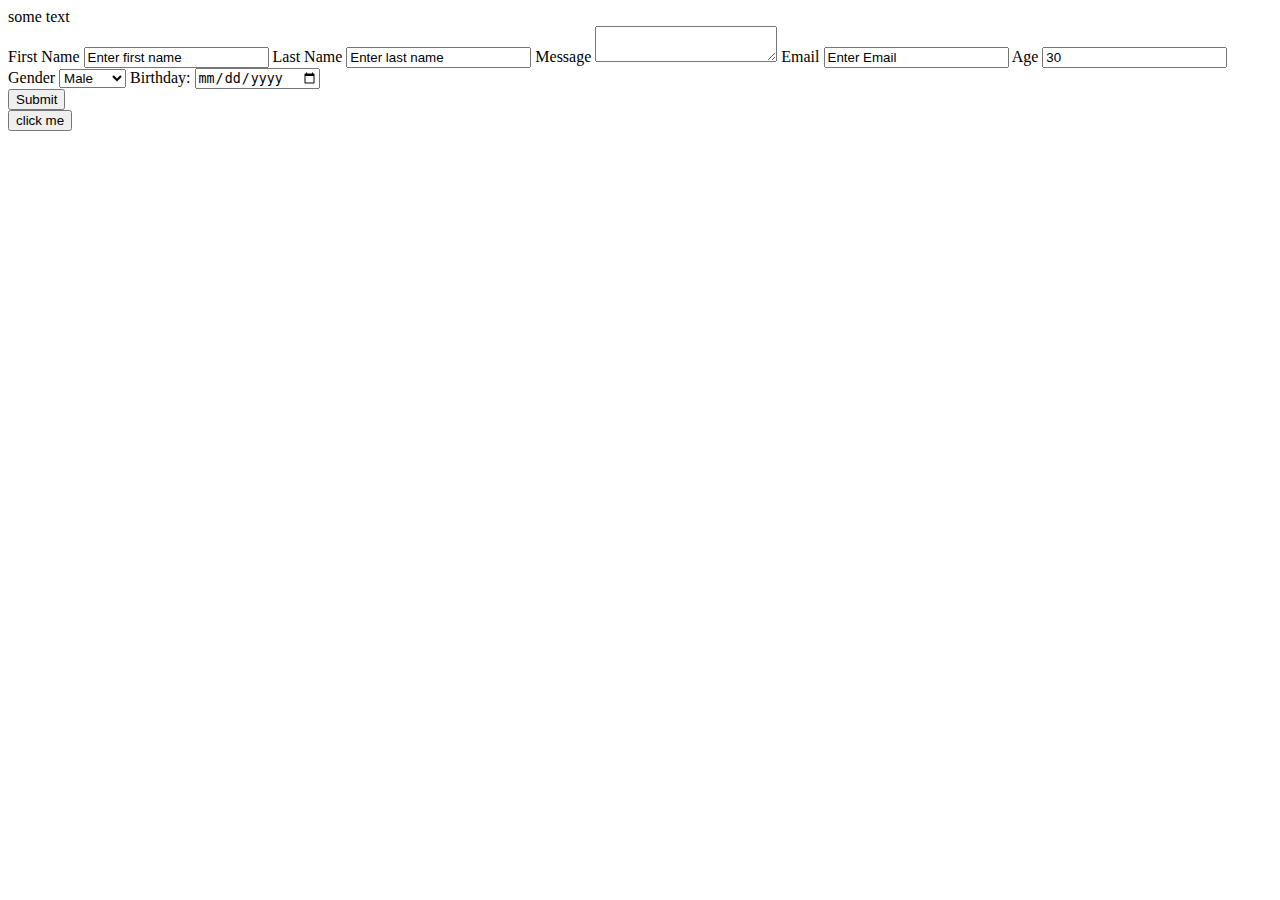
==== contact.html @ 7f5f6a22 "fixed css nav bar and box 1 color" ====
<!DOCTYPE html>
<html>
    <head>
            <link rel="stylesheet" type="text/css" href=" C:\Users\rossj\OneDrive\Documents\test projects\Basic-Portfolio\assets\css\style.css ">
        some text
    </head>
<!--Forms-->
<form class="my-form">
        <div class="form-group"> 

    <form action="process.php" method="POST">

        <label>First Name</label>
             <input type="text" name="firstName" value="Enter first name">
 
        <label>Last Name</label>
               <input type="text" name="lastName" value="Enter last name">
 
    
         
         <label>Message</label>
             <textarea name="message"></textarea>

        <label>Email</label>
            <input type="email" name="email" value="Enter Email">
          
        <label>Age</label>
            <input type="number" name="age" value="30">

        <label>Gender</label>
            <select name="gender">
                 <option value="male">Male</option>
                    <option value="female">Female</option>
                        <option value="Other">Other</option>
                            </select>
             
         <label>Birthday:</label>
                <input type="date" name="birthday">
 
                <div><input class="button" type="submit" name="submit" value="Submit"></div>
                <!--button use java script-->

                      <button>click me</button>

</html>
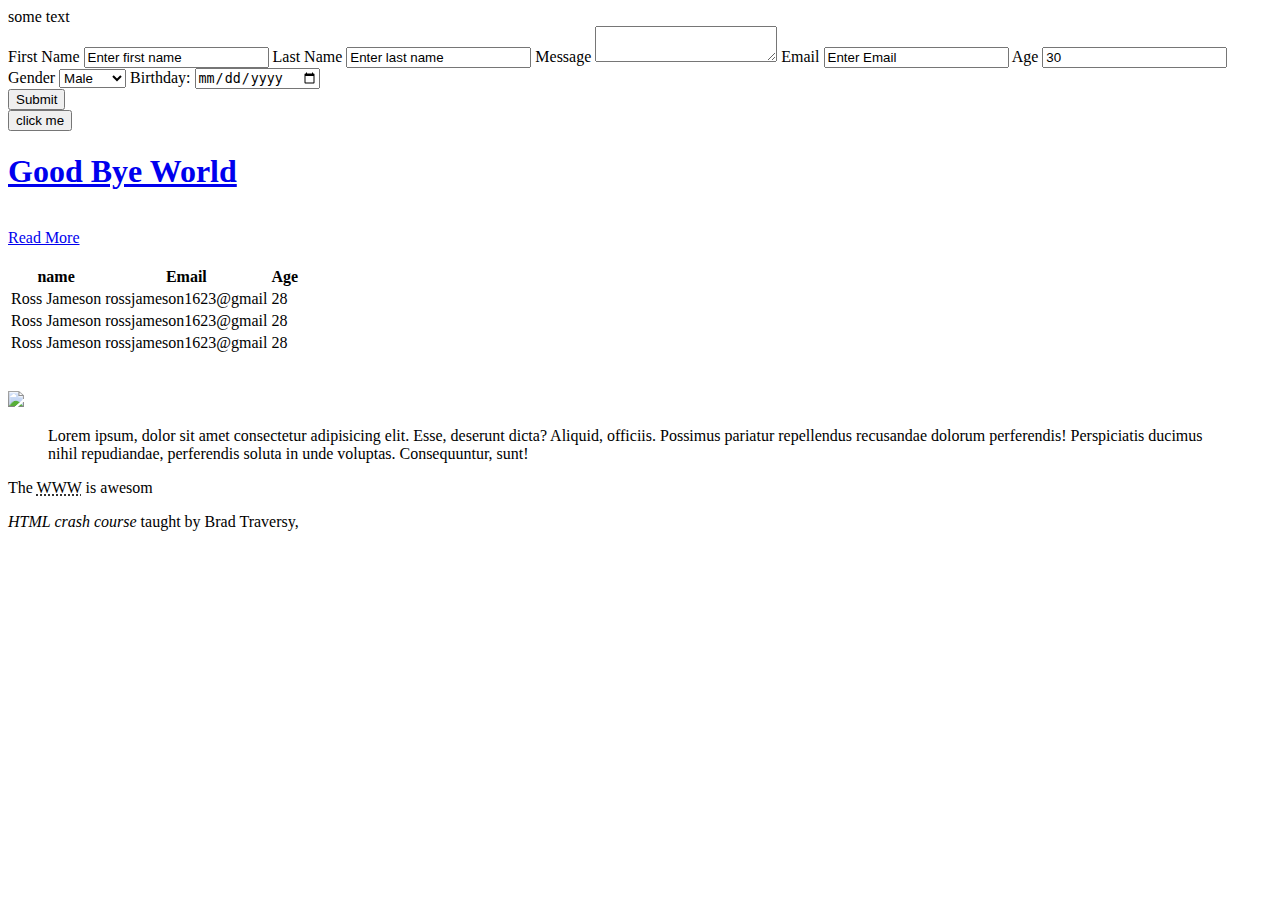
==== commit 274416ac: "added rows and columns to help better organize the first page" ====
--- a/contact.html
+++ b/contact.html
@@ -42,4 +42,66 @@
 
                       <button>click me</button>
 
+                      <!--cut from first page-->
+
+                      <a href="https://www.google.com/"target="_blank">
+
+
+
+
+
+                        <h1>Good Bye World</h1> </a>
+                        <br>
+                        <a class="button" href="https://www.google.com/">Read More</a>
+                        </br>
+                        <br>
+                        <table>
+                           <thead>
+                                <tr>
+                                   <th>name</th>
+                                     <th>Email</th>
+                                         <th>Age</th>
+                                             </tr>
+                               <tbody>
+                                   <tr>
+                                       <td>Ross Jameson</td>
+                                       <td>rossjameson1623@gmail</td>
+                                       <td>28</td>
+                                   </tr>
+                                   <tr>
+                                        <td>Ross Jameson</td>
+                                        <td>rossjameson1623@gmail</td>
+                                        <td>28</td>
+                                    </tr>
+                                    <tr>
+                                            <td>Ross Jameson</td>
+                                            <td>rossjameson1623@gmail</td>
+                                            <td>28</td>
+                                        </tr>
+                
+                               </tbody>
+                           </thead> 
+                        </table>
+                    </br>
+                     <br>
+                            <img src="https://encrypted-tbn0.gstatic.com/images?q=tbn:ANd9GcQyBNxx___GHS4hckjN8NAdLEpqjg4bWWWW0XfOT_CnXNIeCPpCKA">
+                     </br>
+                        
+                
+                                    <!--quotations-->
+                
+                                         <blockquote cite="http://traversymedia.com">Lorem ipsum, dolor sit amet consectetur adipisicing elit. Esse, deserunt dicta? Aliquid, officiis. Possimus pariatur repellendus recusandae dolorum perferendis! Perspiciatis ducimus nihil repudiandae, perferendis soluta in unde voluptas. Consequuntur, sunt!
+                                          </blockquote>
+                
+                                        <p>The <abbr title="world wide web">WWW</abbr> is awesom</p>
+                
+                                 <div class="box-1">
+                                        <p><cite>HTML crash course</cite> taught by Brad Traversy,</p>
+                                </div>
+                
+                            </form>
+                        </div>     
+                                     
+                    </form>
+                     </br><!--.container-->
 </html>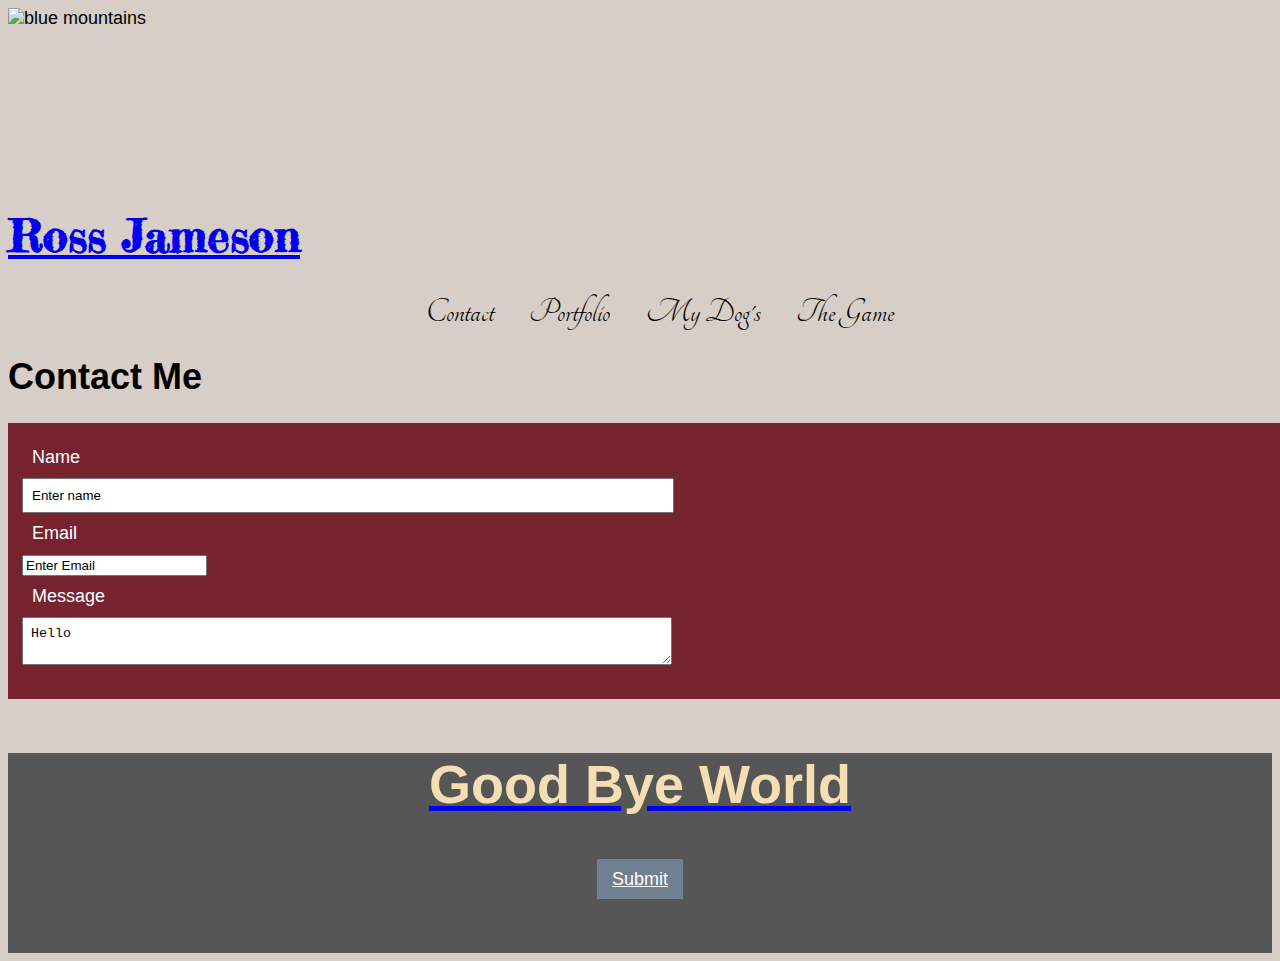
==== commit 3c6c560e: "added content from home computer, added images, cleaned up code" ====
--- a/contact.html
+++ b/contact.html
@@ -1,107 +1,66 @@
 <!DOCTYPE html>
 <html>
     <head>
-            <link rel="stylesheet" type="text/css" href=" C:\Users\rossj\OneDrive\Documents\test projects\Basic-Portfolio\assets\css\style.css ">
-        some text
-    </head>
-<!--Forms-->
-<form class="my-form">
-        <div class="form-group"> 
+            <link rel="stylesheet" type="text/css" href=" assets/css/style.css ">
+                <title>Rosco's Modern Portfolio</title>
+                    <link rel="stylesheet" type="text/css" href=" assets/css/style.css "> 
+                    <link href="https://fonts.googleapis.com/css?family=Fredericka+the+Great&display=swap" rel="stylesheet"> <!--font style header-->
+                    <link href="https://fonts.googleapis.com/css?family=Tangerine&display=swap" rel="stylesheet">
+                        </head>
 
-    <form action="process.php" method="POST">
+<div class="row">
+    <div class="hero-image2">
+        <div class="hero-image-container2">
+            <img src = " C:\Users\ross\Documents\Basic-Portfolio-master\assets\images\blueMnt.jpg" alt = " blue mountains" />
+                </div><!--hero image container closes here -->
+                    </div>
+                        </div> <!--row closes here-->
+                   
 
-        <label>First Name</label>
-             <input type="text" name="firstName" value="Enter first name">
- 
-        <label>Last Name</label>
-               <input type="text" name="lastName" value="Enter last name">
- 
-    
-         
-         <label>Message</label>
-             <textarea name="message"></textarea>
+<body>
+    <div class="row"> 
+        <header>
+            <h1>
+                <a href="index.html">Ross Jameson </a>
+                    </h1> 
+                        <nav>
+                            <ul>
+                                <li><a href="contact.html"> Contact </a></li>
+                                    <li><a href="portfolio.html">Portfolio</a></li>                                   
+                                    <li><a href="mydog.html">My Dog's</a></li>                           
+                                    <li><a href="thegame.html">The Game</a></li>
+                                        </ul>
+                                            </nav>
+                                        </header>
+                                    </div><!--row ends here -->
 
-        <label>Email</label>
-            <input type="email" name="email" value="Enter Email">
-          
-        <label>Age</label>
-            <input type="number" name="age" value="30">
-
-        <label>Gender</label>
-            <select name="gender">
-                 <option value="male">Male</option>
-                    <option value="female">Female</option>
-                        <option value="Other">Other</option>
-                            </select>
-             
-         <label>Birthday:</label>
-                <input type="date" name="birthday">
- 
-                <div><input class="button" type="submit" name="submit" value="Submit"></div>
-                <!--button use java script-->
-
-                      <button>click me</button>
-
-                      <!--cut from first page-->
-
-                      <a href="https://www.google.com/"target="_blank">
+                                    <div class="row">
+                                            <h1> Contact Me
+                                                 </h1>
+                                                </div>
+                        
 
 
+<!--Forms-->
+<div class="row"> 
+<form class="my-form">
+    <div class="form-group"> 
+        <form action="process.php" method="POST">
+            <label> Name</label>
+                <input type="text" name="name" value="Enter name">
 
-
-
-                        <h1>Good Bye World</h1> </a>
-                        <br>
-                        <a class="button" href="https://www.google.com/">Read More</a>
-                        </br>
-                        <br>
-                        <table>
-                           <thead>
-                                <tr>
-                                   <th>name</th>
-                                     <th>Email</th>
-                                         <th>Age</th>
-                                             </tr>
-                               <tbody>
-                                   <tr>
-                                       <td>Ross Jameson</td>
-                                       <td>rossjameson1623@gmail</td>
-                                       <td>28</td>
-                                   </tr>
-                                   <tr>
-                                        <td>Ross Jameson</td>
-                                        <td>rossjameson1623@gmail</td>
-                                        <td>28</td>
-                                    </tr>
-                                    <tr>
-                                            <td>Ross Jameson</td>
-                                            <td>rossjameson1623@gmail</td>
-                                            <td>28</td>
-                                        </tr>
-                
-                               </tbody>
-                           </thead> 
-                        </table>
-                    </br>
-                     <br>
-                            <img src="https://encrypted-tbn0.gstatic.com/images?q=tbn:ANd9GcQyBNxx___GHS4hckjN8NAdLEpqjg4bWWWW0XfOT_CnXNIeCPpCKA">
-                     </br>
+<label>Email</label>
+    <input type="email" name="email" value="Enter Email">
+              
+<label>Message</label>
+    <textarea name="message">Hello</textarea>
+</div>
+    
+                <footer>   
+                                <a href="https://www.google.com/" target="_blank"><h3>Good Bye World</h3> </a>
+                                <a class="button" href="https://www.google.com/">Submit</a>
+                            </footer>
                         
-                
-                                    <!--quotations-->
-                
-                                         <blockquote cite="http://traversymedia.com">Lorem ipsum, dolor sit amet consectetur adipisicing elit. Esse, deserunt dicta? Aliquid, officiis. Possimus pariatur repellendus recusandae dolorum perferendis! Perspiciatis ducimus nihil repudiandae, perferendis soluta in unde voluptas. Consequuntur, sunt!
-                                          </blockquote>
-                
-                                        <p>The <abbr title="world wide web">WWW</abbr> is awesom</p>
-                
-                                 <div class="box-1">
-                                        <p><cite>HTML crash course</cite> taught by Brad Traversy,</p>
-                                </div>
-                
-                            </form>
-                        </div>     
-                                     
-                    </form>
-                     </br><!--.container-->
+    </body>    
+            
 </html>--- a/assets/css/style.css
+++ b/assets/css/style.css
@@ -0,0 +1,321 @@
+
+
+
+ 
+body{ 
+    background-color: #d7cec7;
+    font-family: Arial, Helvetica, sans-serif;
+    font-size: 18px; 
+    font-weight: 400;
+    color: black;
+}
+h1 {
+    font-size: 36px;
+}
+h3{
+    font-size: 3em;
+    text-align: center;
+    color: Wheat;
+    text-decoration: none;
+}
+header h1 {
+    text-align: left;
+    padding-top: 20px;
+    font-family: 'Fredericka the Great', cursive;
+    font-size: 2.5em;
+}
+p {
+    font-family: helvetica;
+    font-size: 20px;
+    color:black;
+    object-fit: cover;
+}
+li {
+    font-family: helvetica;
+    font-size: 20px;
+    color: black;
+}
+
+/*footer */
+
+footer {
+    background: #565656;
+    height: 200px;
+    color: black;
+    text-align: center;
+}
+footer ul {
+    list-style-type: none;
+}
+footer ul li a {
+    color: black;
+    text-decoration: none;
+}
+footer h1 p {
+    color: black;
+}
+
+/*responsive Design layouts this is a media query*/
+
+@media only screen and (max-width: 957px) {
+    footer{
+        height: 450px
+    }
+}
+
+/* second media query to make everything on its own row when screen gets bellow 753px*/
+
+@media only screen and (max-width: 760px) {
+.one, .two, .three, .three2, .four, .five, .six, .seven, .eight, .nine, .ten, .eleven {
+    width: 100% !important;    
+    margin-left: 0;
+    padding: 10px;
+}
+p{
+    font-size: 1em !important;
+}
+}
+
+/* nav bar styles*/
+
+nav ul {
+    list-style-type: none;
+    text-align: center;
+}
+nav ul li {
+    display: inline;
+    padding: 0px 15px 0px 15px;
+}
+nav ul li a {
+    text-decoration: none;
+    color: black;
+    font-family: 'Tangerine', cursive;
+    font-size: 1.8em;
+}
+
+/*Home page styles*/
+
+.hero-image img {
+  object-fit: cover;
+  width: 100%;
+  height: 600px;
+  opacity: .7;
+}
+.cloud-image-container img {
+    height:75px;
+    opacity: .7;
+}
+
+.art-flyer img {
+    object-fit: cover;
+    height:348px;
+    width: 433px;
+    opacity: .7;
+    
+}
+
+.hero-image-container {
+    object-fit: cover;
+    height: 600px;
+    background: #d7cec7;
+}
+.content-image img {
+    object-fit: cover;
+    width: 100%;
+    height: 400px;
+    opacity: .7;
+}
+.content-image-container {
+    object-fit: cover;
+    height: 400px;
+    margin-top: 10px;
+    background: #76232f;
+    margin-bottom: 10px;
+}
+.content-3-columns {
+    padding-top: 40px;
+    padding-bottom: 40px;
+    text-align: center;
+    
+}
+.left-column-home {
+    background: #76232f;
+    height: 350px;
+    padding: 4px ;
+    opacity: .8;
+
+}
+.middle-column-home {
+    background: #76232f;
+    height: 350px;
+    padding: 4px;
+    opacity: .8;
+}
+.right-column-home {
+    background: #76232f;
+    height: 350px;
+    padding: 4px;
+    opacity: .8;
+
+    
+}
+.right-column-row3 {
+ background: #d7cec7;
+ 
+}
+
+/* creating rows and columns */
+
+/* Setting up our grid */
+
+.container {
+	width: 100%; /*Set the width of the entire website here */
+	margin-right: auto;
+	margin-left: auto; /* Margin-left and right are set to auto to center the container */
+}
+.seven:first-child,.eight:first-child, .nine:first-child, .ten:first-child,.eleven:first-child,.five:first-child, .four:first-child, .three:first-child, .two:first-child, .one:first-child, .six:first-child { 
+	margin-left: 0; /* This line of code makes the left-most column align to the left of the screen */
+}
+.eleven {
+	width: 91.5%;
+	float: left;
+	margin-left: 2%;
+}
+.ten {
+	width: 83%;
+	float: left;
+	margin-left: 2%;
+}
+.nine {
+	width: 74.5%;
+	float: left;
+	margin-left: 2%;
+}
+.eight {
+	width: 66%;
+	float: left;
+	margin-left: 2%;
+}
+.seven {
+	width: 57.5%;
+	float: left;
+	margin-left: 2%;
+}
+.six {
+	width: 49%; /* This div spans six columns (the entire row)*/
+	float: left;
+    margin-left: 2%;
+    
+}
+.five {
+	width: 40.5%; /* This div spans five columns */
+	margin-left: 2%;
+	float:left;
+}
+.four {
+	width: 32%;
+	float:left;
+	margin-left: 2%;
+}
+.three {
+	width: 23.5%;
+	float:left;
+	margin-left: 2%;
+}
+
+.three2 {
+    
+	width: 23.5%;
+	float:left;
+    margin-left: 4%;
+    padding-left: 70px;
+}
+.two {
+	width: 15%;
+	float:left;
+	margin-left: 2%;
+
+}
+.one {
+	width: 6.5%;
+	float:left;
+	margin-left: 2%;
+}
+.row {
+	width: 100%;
+	clear: both; /* Clear creates new styles for the next row */
+	padding: 0px;
+	margin: 0px;
+}
+
+
+
+/*css for contact page */
+
+
+.hero-image2 img {
+    object-fit: cover;
+    width: 100%;
+    height: 150px;
+    
+}
+.hero-image-container2 {
+    object-fit: cover;
+    height: 150px;
+    background: #d7cec7;
+}
+.button{
+    background-color: slategrey;
+    color:#fff;
+    padding:10px 15px;
+    border:none;
+    float: center;
+   
+}
+.button:hover{
+    background:rgb(58, 24, 180);
+    color:white;
+}
+.post{
+    text-align:center;
+    border: 7px black solid;
+    padding: 10px;
+    border-radius: 15px;
+    background-color:lightslategray
+}
+.categories{
+    border: 5px black solid;
+    background-color:lightgreen;
+    padding: 10px;
+    border-radius: 15px;
+}
+.categories h2{
+    text-align:center;
+}
+.categories ol{
+    padding:0;
+    padding-left:20px;
+    list-style:spuare;
+    list-style:none;
+    padding-bottom: 6px;
+    border-bottom:dotted 1 px #333;
+    list-style-image: url('../images/check.png');
+}
+.my-fom{
+    padding:20px;
+}
+.my-form .form-group{
+    padding-bottom:15px;
+   width: 100%;
+    background-color:#76232f ;
+    border: 14px #76232f solid;
+}
+.my-form label{
+    display: block;
+    padding: 10px;
+    color: white;
+}
+.my-form input[type="text"], .my-form textarea{
+    padding:8px;
+    width:50%;
+}--- a/assets/css/style.css
+++ b/assets/css/style.css
@@ -0,0 +1,321 @@
+
+
+
+ 
+body{ 
+    background-color: #d7cec7;
+    font-family: Arial, Helvetica, sans-serif;
+    font-size: 18px; 
+    font-weight: 400;
+    color: black;
+}
+h1 {
+    font-size: 36px;
+}
+h3{
+    font-size: 3em;
+    text-align: center;
+    color: Wheat;
+    text-decoration: none;
+}
+header h1 {
+    text-align: left;
+    padding-top: 20px;
+    font-family: 'Fredericka the Great', cursive;
+    font-size: 2.5em;
+}
+p {
+    font-family: helvetica;
+    font-size: 20px;
+    color:black;
+    object-fit: cover;
+}
+li {
+    font-family: helvetica;
+    font-size: 20px;
+    color: black;
+}
+
+/*footer */
+
+footer {
+    background: #565656;
+    height: 200px;
+    color: black;
+    text-align: center;
+}
+footer ul {
+    list-style-type: none;
+}
+footer ul li a {
+    color: black;
+    text-decoration: none;
+}
+footer h1 p {
+    color: black;
+}
+
+/*responsive Design layouts this is a media query*/
+
+@media only screen and (max-width: 957px) {
+    footer{
+        height: 450px
+    }
+}
+
+/* second media query to make everything on its own row when screen gets bellow 753px*/
+
+@media only screen and (max-width: 760px) {
+.one, .two, .three, .three2, .four, .five, .six, .seven, .eight, .nine, .ten, .eleven {
+    width: 100% !important;    
+    margin-left: 0;
+    padding: 10px;
+}
+p{
+    font-size: 1em !important;
+}
+}
+
+/* nav bar styles*/
+
+nav ul {
+    list-style-type: none;
+    text-align: center;
+}
+nav ul li {
+    display: inline;
+    padding: 0px 15px 0px 15px;
+}
+nav ul li a {
+    text-decoration: none;
+    color: black;
+    font-family: 'Tangerine', cursive;
+    font-size: 1.8em;
+}
+
+/*Home page styles*/
+
+.hero-image img {
+  object-fit: cover;
+  width: 100%;
+  height: 600px;
+  opacity: .7;
+}
+.cloud-image-container img {
+    height:75px;
+    opacity: .7;
+}
+
+.art-flyer img {
+    object-fit: cover;
+    height:348px;
+    width: 433px;
+    opacity: .7;
+    
+}
+
+.hero-image-container {
+    object-fit: cover;
+    height: 600px;
+    background: #d7cec7;
+}
+.content-image img {
+    object-fit: cover;
+    width: 100%;
+    height: 400px;
+    opacity: .7;
+}
+.content-image-container {
+    object-fit: cover;
+    height: 400px;
+    margin-top: 10px;
+    background: #76232f;
+    margin-bottom: 10px;
+}
+.content-3-columns {
+    padding-top: 40px;
+    padding-bottom: 40px;
+    text-align: center;
+    
+}
+.left-column-home {
+    background: #76232f;
+    height: 350px;
+    padding: 4px ;
+    opacity: .8;
+
+}
+.middle-column-home {
+    background: #76232f;
+    height: 350px;
+    padding: 4px;
+    opacity: .8;
+}
+.right-column-home {
+    background: #76232f;
+    height: 350px;
+    padding: 4px;
+    opacity: .8;
+
+    
+}
+.right-column-row3 {
+ background: #d7cec7;
+ 
+}
+
+/* creating rows and columns */
+
+/* Setting up our grid */
+
+.container {
+	width: 100%; /*Set the width of the entire website here */
+	margin-right: auto;
+	margin-left: auto; /* Margin-left and right are set to auto to center the container */
+}
+.seven:first-child,.eight:first-child, .nine:first-child, .ten:first-child,.eleven:first-child,.five:first-child, .four:first-child, .three:first-child, .two:first-child, .one:first-child, .six:first-child { 
+	margin-left: 0; /* This line of code makes the left-most column align to the left of the screen */
+}
+.eleven {
+	width: 91.5%;
+	float: left;
+	margin-left: 2%;
+}
+.ten {
+	width: 83%;
+	float: left;
+	margin-left: 2%;
+}
+.nine {
+	width: 74.5%;
+	float: left;
+	margin-left: 2%;
+}
+.eight {
+	width: 66%;
+	float: left;
+	margin-left: 2%;
+}
+.seven {
+	width: 57.5%;
+	float: left;
+	margin-left: 2%;
+}
+.six {
+	width: 49%; /* This div spans six columns (the entire row)*/
+	float: left;
+    margin-left: 2%;
+    
+}
+.five {
+	width: 40.5%; /* This div spans five columns */
+	margin-left: 2%;
+	float:left;
+}
+.four {
+	width: 32%;
+	float:left;
+	margin-left: 2%;
+}
+.three {
+	width: 23.5%;
+	float:left;
+	margin-left: 2%;
+}
+
+.three2 {
+    
+	width: 23.5%;
+	float:left;
+    margin-left: 4%;
+    padding-left: 70px;
+}
+.two {
+	width: 15%;
+	float:left;
+	margin-left: 2%;
+
+}
+.one {
+	width: 6.5%;
+	float:left;
+	margin-left: 2%;
+}
+.row {
+	width: 100%;
+	clear: both; /* Clear creates new styles for the next row */
+	padding: 0px;
+	margin: 0px;
+}
+
+
+
+/*css for contact page */
+
+
+.hero-image2 img {
+    object-fit: cover;
+    width: 100%;
+    height: 150px;
+    
+}
+.hero-image-container2 {
+    object-fit: cover;
+    height: 150px;
+    background: #d7cec7;
+}
+.button{
+    background-color: slategrey;
+    color:#fff;
+    padding:10px 15px;
+    border:none;
+    float: center;
+   
+}
+.button:hover{
+    background:rgb(58, 24, 180);
+    color:white;
+}
+.post{
+    text-align:center;
+    border: 7px black solid;
+    padding: 10px;
+    border-radius: 15px;
+    background-color:lightslategray
+}
+.categories{
+    border: 5px black solid;
+    background-color:lightgreen;
+    padding: 10px;
+    border-radius: 15px;
+}
+.categories h2{
+    text-align:center;
+}
+.categories ol{
+    padding:0;
+    padding-left:20px;
+    list-style:spuare;
+    list-style:none;
+    padding-bottom: 6px;
+    border-bottom:dotted 1 px #333;
+    list-style-image: url('../images/check.png');
+}
+.my-fom{
+    padding:20px;
+}
+.my-form .form-group{
+    padding-bottom:15px;
+   width: 100%;
+    background-color:#76232f ;
+    border: 14px #76232f solid;
+}
+.my-form label{
+    display: block;
+    padding: 10px;
+    color: white;
+}
+.my-form input[type="text"], .my-form textarea{
+    padding:8px;
+    width:50%;
+}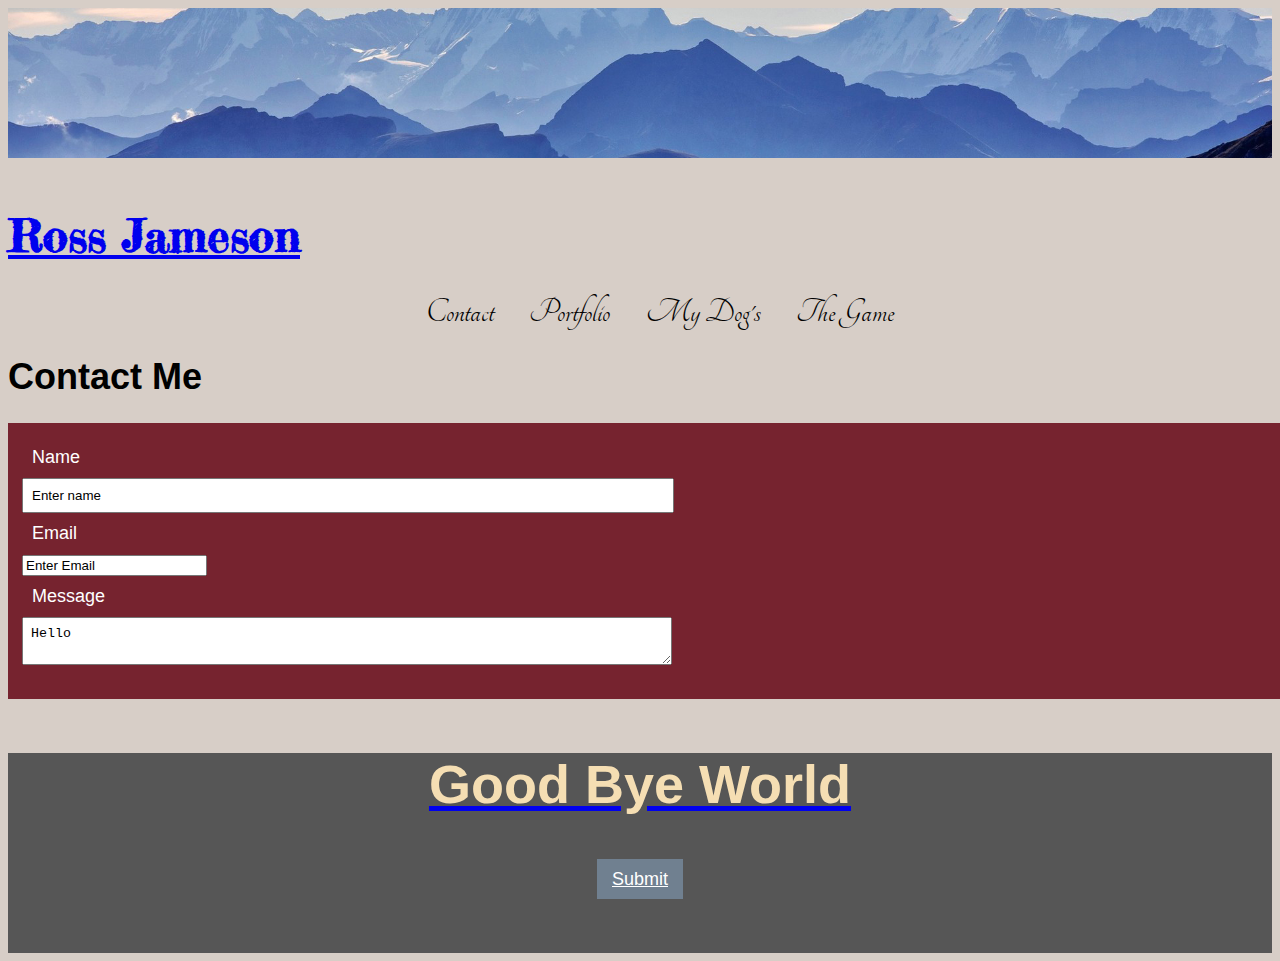
==== commit 84f5978c: "everything looks good and responsive just need to add footer and proof read/organize  code" ====
--- a/contact.html
+++ b/contact.html
@@ -11,7 +11,7 @@
 <div class="row">
     <div class="hero-image2">
         <div class="hero-image-container2">
-            <img src = " C:\Users\ross\Documents\Basic-Portfolio-master\assets\images\blueMnt.jpg" alt = " blue mountains" />
+            <img src = "assets/images/blueMnt.jpg" alt = " blue mountains" />
                 </div><!--hero image container closes here -->
                     </div>
                         </div> <!--row closes here-->
--- a/assets/css/style.css
+++ b/assets/css/style.css
@@ -108,10 +108,13 @@
 
 .art-flyer img {
     object-fit: cover;
-    height:348px;
-    width: 433px;
-    opacity: .7;
-    
+    height:300px;
+    width: 400px;
+    
+    
+}
+.first-column-p {
+    padding-top: 41px;
 }
 
 .hero-image-container {
--- a/assets/css/style.css
+++ b/assets/css/style.css
@@ -108,10 +108,13 @@
 
 .art-flyer img {
     object-fit: cover;
-    height:348px;
-    width: 433px;
-    opacity: .7;
-    
+    height:300px;
+    width: 400px;
+    
+    
+}
+.first-column-p {
+    padding-top: 41px;
 }
 
 .hero-image-container {
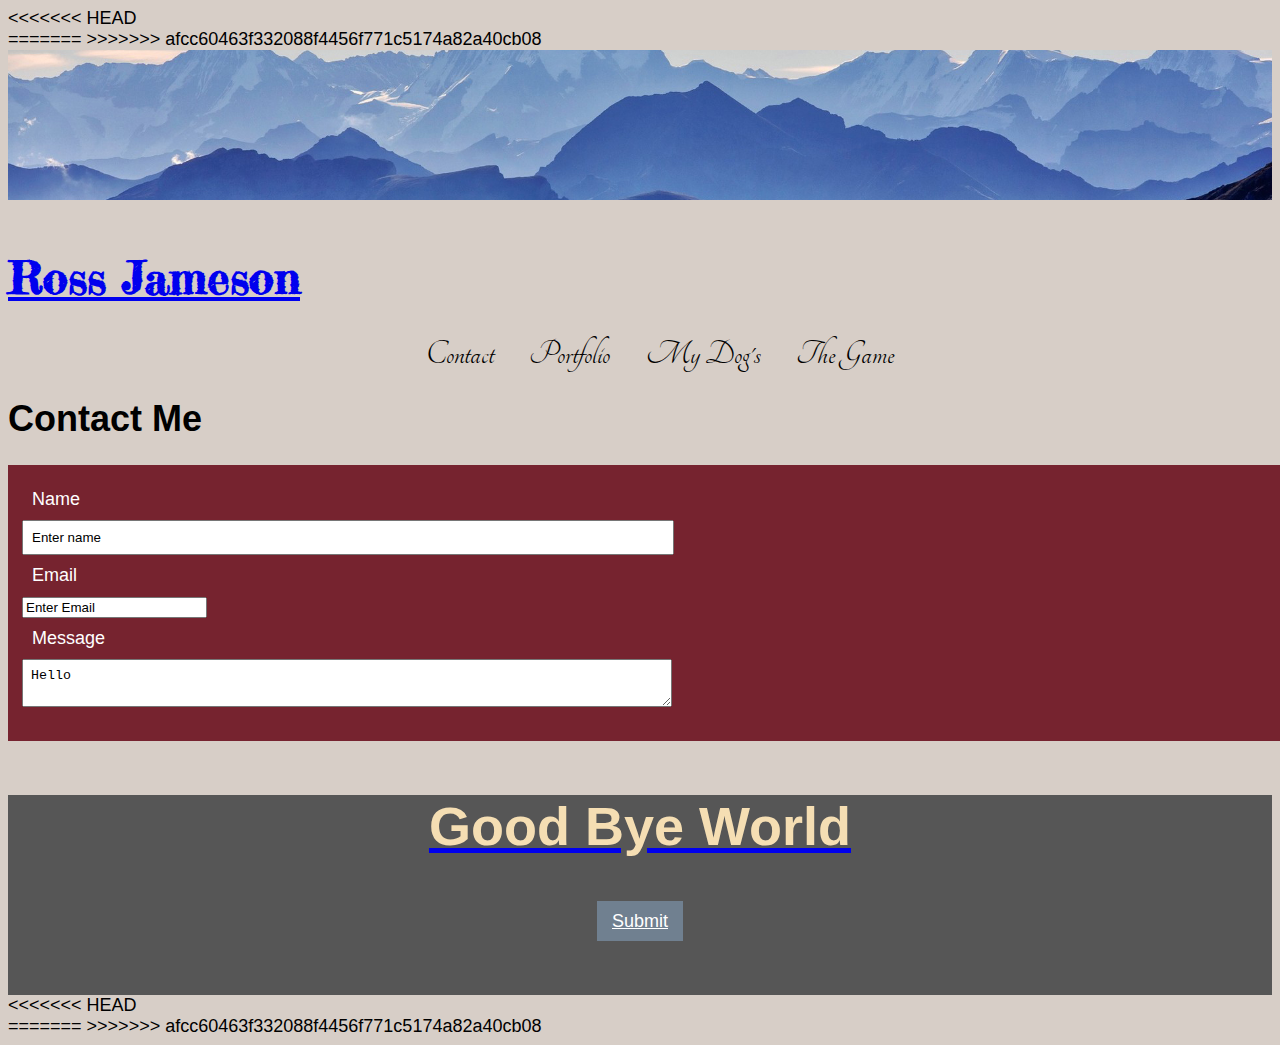
==== commit 8a09e4c2: "final product" ====
--- a/contact.html
+++ b/contact.html
@@ -1,13 +1,17 @@
 <!DOCTYPE html>
 <html>
     <head>
-            <link rel="stylesheet" type="text/css" href=" assets/css/style.css ">
-                <title>Rosco's Modern Portfolio</title>
-                    <link rel="stylesheet" type="text/css" href=" assets/css/style.css "> 
-                    <link href="https://fonts.googleapis.com/css?family=Fredericka+the+Great&display=swap" rel="stylesheet"> <!--font style header-->
-                    <link href="https://fonts.googleapis.com/css?family=Tangerine&display=swap" rel="stylesheet">
-                        </head>
+        <link rel="stylesheet" type="text/css" href=" assets/css/style.css ">
+            <title>Rosco's Modern Portfolio</title>
+                <link rel="stylesheet" type="text/css" href=" assets/css/style.css "> 
+                <link href="https://fonts.googleapis.com/css?family=Fredericka+the+Great&display=swap" rel="stylesheet"> <!--font style header-->
+                <link href="https://fonts.googleapis.com/css?family=Tangerine&display=swap" rel="stylesheet">
+                    </head>
+<<<<<<< HEAD
+<div class="container">  
+=======
 
+>>>>>>> afcc60463f332088f4456f771c5174a82a40cb08
 <div class="row">
     <div class="hero-image2">
         <div class="hero-image-container2">
@@ -31,36 +35,40 @@
                                     <li><a href="thegame.html">The Game</a></li>
                                         </ul>
                                             </nav>
-                                        </header>
-                                    </div><!--row ends here -->
+                                                </header>
+                                                    </div><!--row ends here -->
 
-                                    <div class="row">
-                                            <h1> Contact Me
-                                                 </h1>
-                                                </div>
+    <div class="row">
+        <h1> Contact Me
+            </h1>
+                </div>
                         
 
 
 <!--Forms-->
-<div class="row"> 
-<form class="my-form">
-    <div class="form-group"> 
-        <form action="process.php" method="POST">
-            <label> Name</label>
-                <input type="text" name="name" value="Enter name">
+        <div class="row"> 
+            <form class="my-form">
+                <div class="form-group"> 
+                    <form action="process.php" method="POST">
 
-<label>Email</label>
-    <input type="email" name="email" value="Enter Email">
-              
-<label>Message</label>
-    <textarea name="message">Hello</textarea>
-</div>
-    
-                <footer>   
-                                <a href="https://www.google.com/" target="_blank"><h3>Good Bye World</h3> </a>
-                                <a class="button" href="https://www.google.com/">Submit</a>
-                            </footer>
-                        
-    </body>    
+                        <label> Name</label>
+                            <input type="text" name="name" value="Enter name">
+
+                                <label>Email</label>
+                                    <input type="email" name="email" value="Enter Email">
+                                            
+                                        <label>Message</label>
+                                            <textarea name="message">Hello</textarea>
+                                                </div>
             
+            <footer>   
+                <a href="https://www.google.com/" target="_blank"><h3>Good Bye World</h3> </a>
+                    <a class="button" href="https://www.google.com/">Submit</a>
+                        </footer>
+<<<<<<< HEAD
+                    </div> <!--end of container-->          
+=======
+                                
+>>>>>>> afcc60463f332088f4456f771c5174a82a40cb08
+    </body>           
 </html>--- a/assets/css/style.css
+++ b/assets/css/style.css
@@ -1,7 +1,3 @@
-
-
-
- 
 body{ 
     background-color: #d7cec7;
     font-family: Arial, Helvetica, sans-serif;
@@ -23,6 +19,10 @@
     padding-top: 20px;
     font-family: 'Fredericka the Great', cursive;
     font-size: 2.5em;
+<<<<<<< HEAD
+    
+=======
+>>>>>>> afcc60463f332088f4456f771c5174a82a40cb08
 }
 p {
     font-family: helvetica;
@@ -53,6 +53,8 @@
 }
 footer h1 p {
     color: black;
+<<<<<<< HEAD
+=======
 }
 
 /*responsive Design layouts this is a media query*/
@@ -61,6 +63,7 @@
     footer{
         height: 450px
     }
+>>>>>>> afcc60463f332088f4456f771c5174a82a40cb08
 }
 
 /* second media query to make everything on its own row when screen gets bellow 753px*/
@@ -75,6 +78,9 @@
     font-size: 1em !important;
 }
 }
+
+
+
 
 /* nav bar styles*/
 
@@ -105,17 +111,45 @@
     height:75px;
     opacity: .7;
 }
+/*profile images*/
 
 .art-flyer img {
+<<<<<<< HEAD
+    
+    background: #76232f;
+    height: 330px;
+    padding: 4px ;
+    opacity: .8;
+   float: center;
+
+=======
     object-fit: cover;
     height:300px;
     width: 400px;
-    
-    
+>>>>>>> afcc60463f332088f4456f771c5174a82a40cb08
 }
 .first-column-p {
     padding-top: 41px;
 }
+<<<<<<< HEAD
+.text1 {
+    background: maroon;
+    font-size:1.7em;
+    text-align: center;
+    padding: 10px;
+    margin: 10px;
+    height:30px;
+    width:300px;
+
+    
+	float: inline-start;
+    
+    
+}
+
+=======
+>>>>>>> afcc60463f332088f4456f771c5174a82a40cb08
+/*end of profile image css*/
 
 .hero-image-container {
     object-fit: cover;
@@ -141,6 +175,15 @@
     text-align: center;
     
 }
+<<<<<<< HEAD
+.content-3-columns2 {
+    padding-top: 40px;
+    padding-bottom: 40px;
+    text-align: center;
+    
+}
+=======
+>>>>>>> afcc60463f332088f4456f771c5174a82a40cb08
 .left-column-home {
     background: #76232f;
     height: 350px;
@@ -228,9 +271,15 @@
 
 .three2 {
     
+<<<<<<< HEAD
+	
+	float:left;
+    
+=======
 	width: 23.5%;
 	float:left;
     margin-left: 4%;
+>>>>>>> afcc60463f332088f4456f771c5174a82a40cb08
     padding-left: 70px;
 }
 .two {
@@ -321,4 +370,204 @@
 .my-form input[type="text"], .my-form textarea{
     padding:8px;
     width:50%;
+<<<<<<< HEAD
+}
+
+/*responsive Design layouts this is a media query*/
+
+@media only screen and (max-width: 1290px) {
+    
+    .art-flyer img {
+    
+        background: #76232f;
+        height: 500px;
+        width: 500px;
+        margin-right: 200px;
+        padding: 4px ;
+        opacity: .8;
+       float: center;
+    
+    }
+    .three2 {
+        float:right;
+        padding-left: 70px;
+    }
+    .text1 {
+        background: maroon;
+        font-size:1.7em;
+        text-align: center;
+        padding: 10px;
+        margin: 10px;
+    height: 30px;
+    width: 390px;
+        
+        float: inline-start;
+        
+        
+    }
+    .content-3-columns2 {
+    
+        padding-top: 40px;
+        padding-bottom: 40px;
+       
+    text-align: left;
+    
+}
+
+ @media only screen and (max-width: 980px) {
+    footer{
+        height: 450px
+    }
+
+    .art-flyer img {
+    
+        background: #76232f;
+        height: 390px;
+        width: 390px;
+        padding: 4px ;
+       
+        opacity: .8;
+       float: center;
+    
+    }
+    .text1 {
+        background: maroon;
+        font-size:1.7em;
+        text-align: center;
+        padding: 10px;
+        margin: 10px;
+    height: 30px;
+    width: 390px;
+        
+        float: inline-start;
+        
+        
+    }
+    
+}
+
+ /*second media query to make everything on its own row when screen gets bellow 753px*/
+
+
+
+@media only screen and (max-width: 768px) {
+.one, .two, .three, .three2, .four, .five, .six, .seven, .eight, .nine, .ten, .eleven {
+    width: 100% !important;    
+    margin-left: 0;
+    padding: 10px;
+} 
+header {
+    background: #d7cec7;
+    padding-bottom: 40;
+    width: 100%;
+    position: fixed !important;
+    z-index: 1000;
+    font-size: .4em !important;
+}
+
+p{
+    font-size: 1em !important;
+}
+
+nav ul {
+    list-style-type: none;
+    text-align: center;
+}
+nav ul li {
+    display: inline;
+    padding: 0px 15px 0px 15px;
+}
+nav ul li a {
+    text-decoration: none;
+    color: black;
+    font-family: 'Tangerine', cursive;
+    font-size: 1.3em;
+}
+.art-flyer img {
+    
+    
+    background: #76232f;
+    height: 300px;
+    width: 300px;
+    margin-left: 200px;
+    padding: 4px ;
+    opacity: .8;
+   float: center;
+
+}
+.text1 {
+    background: maroon;
+    font-size:1.7em;
+    text-align: center;
+    padding: 10px;
+    width: 300px;
+    margin: 10px;
+    margin-left: 190px;
+
+    
+    float: inline-start;
+    
+    
+}
+.content-3-columns2 {
+    
+        padding-top: 40px;
+        padding-bottom: 40px;
+       
+    text-align: left;
+}
+
+@media only screen and (max-width: 640px){
+    
+    .one, .two, .three, .three2, .four, .five, .six, .seven, .eight, .nine, .ten, .eleven {
+        width: 100% !important;    
+        margin-left: 0;
+        padding: 10px;
+    } 
+    header {
+        background: #d7cec7;
+        padding-bottom: 40;
+        width: 100%;
+        position: fixed !important;
+        z-index: 1000;
+        font-size: .4em !important;
+    }
+   
+    nav ul {
+        list-style-type: none;
+        text-align: center;
+    }
+    nav ul li {
+        display: inline;
+        padding: 0px 15px 0px 15px;
+    }
+    nav ul li a {
+        text-decoration: none;
+        color: black;
+        font-family: 'Tangerine', cursive;
+        font-size: 1.3em !important;
+    }
+    p{
+        font-size: 1em !important;
+    }
+    .text1 {
+        background: maroon;
+        font-size:1.7em;
+        text-align: center;
+        padding: 10px;
+        margin: 10px;
+        float: inline-start;
+    }
+    .art-flyer img {
+    
+        background: #76232f;
+        height: 300px;
+        width: 300px;
+        padding: 4px ;
+        margin:30px;
+        opacity: .8;
+       float: center;
+    } 
+=======
+>>>>>>> afcc60463f332088f4456f771c5174a82a40cb08
 }--- a/assets/css/style.css
+++ b/assets/css/style.css
@@ -1,7 +1,3 @@
-
-
-
- 
 body{ 
     background-color: #d7cec7;
     font-family: Arial, Helvetica, sans-serif;
@@ -23,6 +19,10 @@
     padding-top: 20px;
     font-family: 'Fredericka the Great', cursive;
     font-size: 2.5em;
+<<<<<<< HEAD
+    
+=======
+>>>>>>> afcc60463f332088f4456f771c5174a82a40cb08
 }
 p {
     font-family: helvetica;
@@ -53,6 +53,8 @@
 }
 footer h1 p {
     color: black;
+<<<<<<< HEAD
+=======
 }
 
 /*responsive Design layouts this is a media query*/
@@ -61,6 +63,7 @@
     footer{
         height: 450px
     }
+>>>>>>> afcc60463f332088f4456f771c5174a82a40cb08
 }
 
 /* second media query to make everything on its own row when screen gets bellow 753px*/
@@ -75,6 +78,9 @@
     font-size: 1em !important;
 }
 }
+
+
+
 
 /* nav bar styles*/
 
@@ -105,17 +111,45 @@
     height:75px;
     opacity: .7;
 }
+/*profile images*/
 
 .art-flyer img {
+<<<<<<< HEAD
+    
+    background: #76232f;
+    height: 330px;
+    padding: 4px ;
+    opacity: .8;
+   float: center;
+
+=======
     object-fit: cover;
     height:300px;
     width: 400px;
-    
-    
+>>>>>>> afcc60463f332088f4456f771c5174a82a40cb08
 }
 .first-column-p {
     padding-top: 41px;
 }
+<<<<<<< HEAD
+.text1 {
+    background: maroon;
+    font-size:1.7em;
+    text-align: center;
+    padding: 10px;
+    margin: 10px;
+    height:30px;
+    width:300px;
+
+    
+	float: inline-start;
+    
+    
+}
+
+=======
+>>>>>>> afcc60463f332088f4456f771c5174a82a40cb08
+/*end of profile image css*/
 
 .hero-image-container {
     object-fit: cover;
@@ -141,6 +175,15 @@
     text-align: center;
     
 }
+<<<<<<< HEAD
+.content-3-columns2 {
+    padding-top: 40px;
+    padding-bottom: 40px;
+    text-align: center;
+    
+}
+=======
+>>>>>>> afcc60463f332088f4456f771c5174a82a40cb08
 .left-column-home {
     background: #76232f;
     height: 350px;
@@ -228,9 +271,15 @@
 
 .three2 {
     
+<<<<<<< HEAD
+	
+	float:left;
+    
+=======
 	width: 23.5%;
 	float:left;
     margin-left: 4%;
+>>>>>>> afcc60463f332088f4456f771c5174a82a40cb08
     padding-left: 70px;
 }
 .two {
@@ -321,4 +370,204 @@
 .my-form input[type="text"], .my-form textarea{
     padding:8px;
     width:50%;
+<<<<<<< HEAD
+}
+
+/*responsive Design layouts this is a media query*/
+
+@media only screen and (max-width: 1290px) {
+    
+    .art-flyer img {
+    
+        background: #76232f;
+        height: 500px;
+        width: 500px;
+        margin-right: 200px;
+        padding: 4px ;
+        opacity: .8;
+       float: center;
+    
+    }
+    .three2 {
+        float:right;
+        padding-left: 70px;
+    }
+    .text1 {
+        background: maroon;
+        font-size:1.7em;
+        text-align: center;
+        padding: 10px;
+        margin: 10px;
+    height: 30px;
+    width: 390px;
+        
+        float: inline-start;
+        
+        
+    }
+    .content-3-columns2 {
+    
+        padding-top: 40px;
+        padding-bottom: 40px;
+       
+    text-align: left;
+    
+}
+
+ @media only screen and (max-width: 980px) {
+    footer{
+        height: 450px
+    }
+
+    .art-flyer img {
+    
+        background: #76232f;
+        height: 390px;
+        width: 390px;
+        padding: 4px ;
+       
+        opacity: .8;
+       float: center;
+    
+    }
+    .text1 {
+        background: maroon;
+        font-size:1.7em;
+        text-align: center;
+        padding: 10px;
+        margin: 10px;
+    height: 30px;
+    width: 390px;
+        
+        float: inline-start;
+        
+        
+    }
+    
+}
+
+ /*second media query to make everything on its own row when screen gets bellow 753px*/
+
+
+
+@media only screen and (max-width: 768px) {
+.one, .two, .three, .three2, .four, .five, .six, .seven, .eight, .nine, .ten, .eleven {
+    width: 100% !important;    
+    margin-left: 0;
+    padding: 10px;
+} 
+header {
+    background: #d7cec7;
+    padding-bottom: 40;
+    width: 100%;
+    position: fixed !important;
+    z-index: 1000;
+    font-size: .4em !important;
+}
+
+p{
+    font-size: 1em !important;
+}
+
+nav ul {
+    list-style-type: none;
+    text-align: center;
+}
+nav ul li {
+    display: inline;
+    padding: 0px 15px 0px 15px;
+}
+nav ul li a {
+    text-decoration: none;
+    color: black;
+    font-family: 'Tangerine', cursive;
+    font-size: 1.3em;
+}
+.art-flyer img {
+    
+    
+    background: #76232f;
+    height: 300px;
+    width: 300px;
+    margin-left: 200px;
+    padding: 4px ;
+    opacity: .8;
+   float: center;
+
+}
+.text1 {
+    background: maroon;
+    font-size:1.7em;
+    text-align: center;
+    padding: 10px;
+    width: 300px;
+    margin: 10px;
+    margin-left: 190px;
+
+    
+    float: inline-start;
+    
+    
+}
+.content-3-columns2 {
+    
+        padding-top: 40px;
+        padding-bottom: 40px;
+       
+    text-align: left;
+}
+
+@media only screen and (max-width: 640px){
+    
+    .one, .two, .three, .three2, .four, .five, .six, .seven, .eight, .nine, .ten, .eleven {
+        width: 100% !important;    
+        margin-left: 0;
+        padding: 10px;
+    } 
+    header {
+        background: #d7cec7;
+        padding-bottom: 40;
+        width: 100%;
+        position: fixed !important;
+        z-index: 1000;
+        font-size: .4em !important;
+    }
+   
+    nav ul {
+        list-style-type: none;
+        text-align: center;
+    }
+    nav ul li {
+        display: inline;
+        padding: 0px 15px 0px 15px;
+    }
+    nav ul li a {
+        text-decoration: none;
+        color: black;
+        font-family: 'Tangerine', cursive;
+        font-size: 1.3em !important;
+    }
+    p{
+        font-size: 1em !important;
+    }
+    .text1 {
+        background: maroon;
+        font-size:1.7em;
+        text-align: center;
+        padding: 10px;
+        margin: 10px;
+        float: inline-start;
+    }
+    .art-flyer img {
+    
+        background: #76232f;
+        height: 300px;
+        width: 300px;
+        padding: 4px ;
+        margin:30px;
+        opacity: .8;
+       float: center;
+    } 
+=======
+>>>>>>> afcc60463f332088f4456f771c5174a82a40cb08
 }